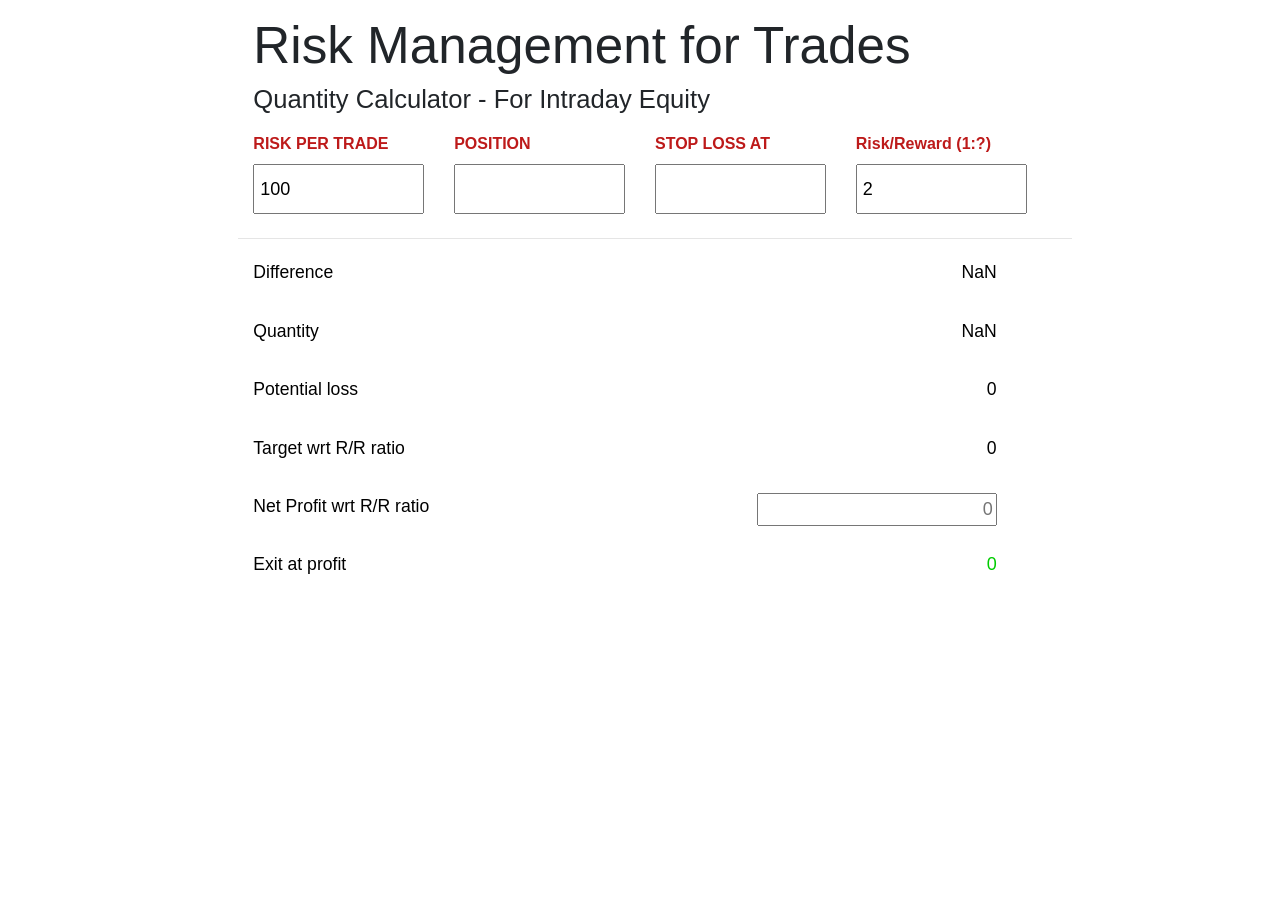
==== quantity_calculator/index.html @ 59eb2b46 "sdsad" ====
<!DOCTYPE html>
<html>

<head>
	<meta charset="utf-8" />
	<title>Brokerage calculator</title>
	<meta name="viewport" content="width=device-width, initial-scale=1">
	<link href="https://fonts.googleapis.com/css?family=Inter:400,500" rel="stylesheet">
	<link rel="stylesheet" href="https://stackpath.bootstrapcdn.com/bootstrap/4.4.1/css/bootstrap.min.css" integrity="sha384-Vkoo8x4CGsO3+Hhxv8T/Q5PaXtkKtu6ug5TOeNV6gBiFeWPGFN9MuhOf23Q9Ifjh"
	crossorigin="anonymous">

	<link rel="stylesheet" href="static/css/style.css">
</head>

<body>



	<div class="container-fluid">
		<div class="offset-lg-2  row col-lg-8 col-md-12 col-sm-12 col-xs-12">

			<h1 class="col-lg-12" style="font-size:4vw;">Risk Management for Trades </h1>        
			<h5 class="col-lg-12"style="font-size:2vw;">Quantity Calculator - For Intraday Equity</h5>
			<br><br>
		</div>

		<div class="offset-lg-2  row col-lg-8 col-md-12 col-sm-12 col-xs-12">

			<div class="col-lg-3 col-md-12 col-sm-12 col-xs-12">
				<label class="label">RISK PER TRADE</label>
				<input type="number" min="0" id="loss" oninput="runCalculation()" value="100" class="form-group">
			</div>
			<div class="col-lg-3 col-md-12 col-sm-12 col-xs-12">
				<label  class="label">POSITION</label>
				<input type="number" min="0" id="price" oninput="runCalculation()" value="" class="form-group">
			</div>

			<div class="col-lg-3 col-md-12 col-sm-12 col-xs-12">
				<label class="label">STOP LOSS AT</label>
				<input type="number" min="0" id="stoploss" oninput="runCalculation()" class="form-group">
			</div>
			<div class="col-lg-3 col-md-12 col-sm-12 col-xs-12">
				<label class="label">Risk/Reward (1:?)</label>
				<input type="number" min="0" id="reward" value="2" oninput="runCalculation()" class="form-group">
			</div>

		</div>



		<div class="offset-lg-2  row col-lg-8 col-md-12 col-sm-12 col-xs-12">

			<hr class="col-lg-12">

			<div class="row col-lg-12 col-xs-12 entry">
				<div class="col-lg-4 col-md-6 col-sm-6 col-xs-6">
					<label class="label-info">Difference</label>
				</div>
				<div class="col-lg-8 col-md-6 col-sm-6 col-xs-6 right">
					<span  class="result" id="difference">0</span>
				</div>
			</div>


			<div class="row col-lg-12 entry">
				<div class="col-lg-4 col-md-6 col-sm-6 col-xs-6">
					<label class="label-info">Quantity</label>
				</div>
				<div class="col-lg-8 col-md-6 col-sm-6 col-xs-6 right">
					<span class="result" id="quantity">0</span>
				</div>
			</div>



			<div class="row col-lg-12 entry">
				<div class="col-lg-4 col-md-6 col-sm-6 col-xs-6">
					<label class="label-info">Potential loss</label>
				</div>
				<div class="col-lg-8 col-md-6 col-sm-6 col-xs-6 right">
					<span class="result" id="potLoss">0</span>
				</div>
			</div>

			<div class="row col-lg-12 entry">
				<div class="col-lg-4 col-md-6 col-sm-6 col-xs-6">
					<label class="label-info">Target wrt R/R ratio</label>
				</div>
				<div class="col-lg-8 col-md-6 col-sm-6 col-xs-6 right">
					<span class="result" id="target">0</span>
				</div>
			</div>


			<div class="row col-lg-12 entry">
				<div class="col-lg-4 col-md-6 col-sm-6 col-xs-6">
					<label class="label-info">Net Profit wrt R/R ratio</label>
				</div>
				<div class="col-lg-8 col-md-6 col-sm-6 col-xs-6 right">
					<input class="result right" style="color: #00cc00; font-size: 18px;" placeholder="0" id="potProfit" oninput="calRiskReward()">

				</div>
			</div>

			<div class="row col-lg-12 entry">
				<div class="col-lg-4 col-md-6 col-sm-6 col-xs-6">
					<label class="label-info">Exit at profit</label>
				</div>
				<div class="col-lg-8 col-md-6 col-sm-6 col-xs-6 right">
					<span class="result" style="color: #00cc00; font-size: 18px;" id="exitProfit">0</span>
				</div>
			</div>
		</div>


	</div>


	<script type="text/javascript" src="static/js/brokerage.min.js"></script>


</body>

</html>
---- quantity_calculator/static/css/style.css ----
body {
    padding-top:  15px;
    width: 100%;
}

.right {
	margin-right: 0px;
    text-align: right;
}

hr {
    margin-top: 8px;
    margin-bottom: 8px;
}

.label
{
	display: block;
	font-size: 1em;
	font-weight: 600;
	color: #bd1a1a;
}

.label-info
{
    font-size: 1.1em;
    font-weight: 500;
    color: #000;
}

.entry
{
	margin-top: 12px;
	margin-bottom: 12px;
}

.result
{

   font-size: 1.1em;
    font-weight: 500;
    color: #000;	
}

input[type='number'].form-group
{
	width: 100%;
	height: 50px;
	padding: 5px;
	color: #000;
	font-weight: 500;
	font-size: 18px;
}


h1.col-md-12
{
font-size: 5em;
}
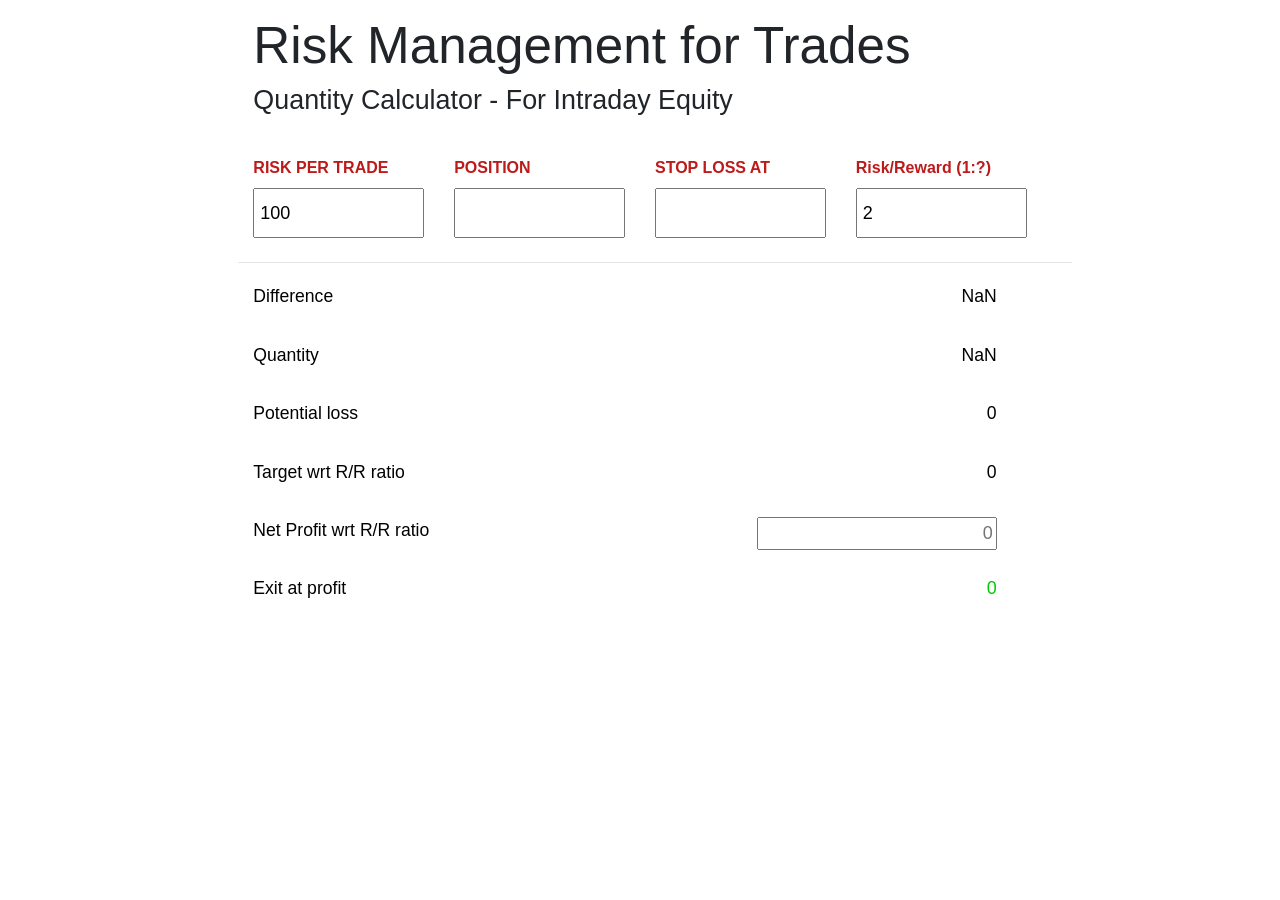
==== commit 727ea73a: "sdsad" ====
--- a/quantity_calculator/index.html
+++ b/quantity_calculator/index.html
@@ -21,26 +21,26 @@
 		<div class="offset-lg-2  row col-lg-8 col-md-12 col-sm-12 col-xs-12">
 
 			<h1 class="col-lg-12" style="font-size:4vw;">Risk Management for Trades </h1>        
-			<h5 class="col-lg-12"style="font-size:2vw;">Quantity Calculator - For Intraday Equity</h5>
-			<br><br>
+			<h5 class="col-lg-12"style="font-size:2.1vw;">Quantity Calculator - For Intraday Equity</h5>
+			<br><br><br>
 		</div>
 
 		<div class="offset-lg-2  row col-lg-8 col-md-12 col-sm-12 col-xs-12">
 
-			<div class="col-lg-3 col-md-12 col-sm-12 col-xs-12">
+			<div class="col-lg-3 col-md-6 col-sm-6 col-xs-12">
 				<label class="label">RISK PER TRADE</label>
 				<input type="number" min="0" id="loss" oninput="runCalculation()" value="100" class="form-group">
 			</div>
-			<div class="col-lg-3 col-md-12 col-sm-12 col-xs-12">
+			<div class="col-lg-3 col-md-6 col-sm-6 col-xs-12">
 				<label  class="label">POSITION</label>
 				<input type="number" min="0" id="price" oninput="runCalculation()" value="" class="form-group">
 			</div>
 
-			<div class="col-lg-3 col-md-12 col-sm-12 col-xs-12">
+			<div class="col-lg-3 col-md-6 col-sm-6 col-xs-12">
 				<label class="label">STOP LOSS AT</label>
 				<input type="number" min="0" id="stoploss" oninput="runCalculation()" class="form-group">
 			</div>
-			<div class="col-lg-3 col-md-12 col-sm-12 col-xs-12">
+			<div class="col-lg-3 col-md-6 col-sm-6 col-xs-12">
 				<label class="label">Risk/Reward (1:?)</label>
 				<input type="number" min="0" id="reward" value="2" oninput="runCalculation()" class="form-group">
 			</div>
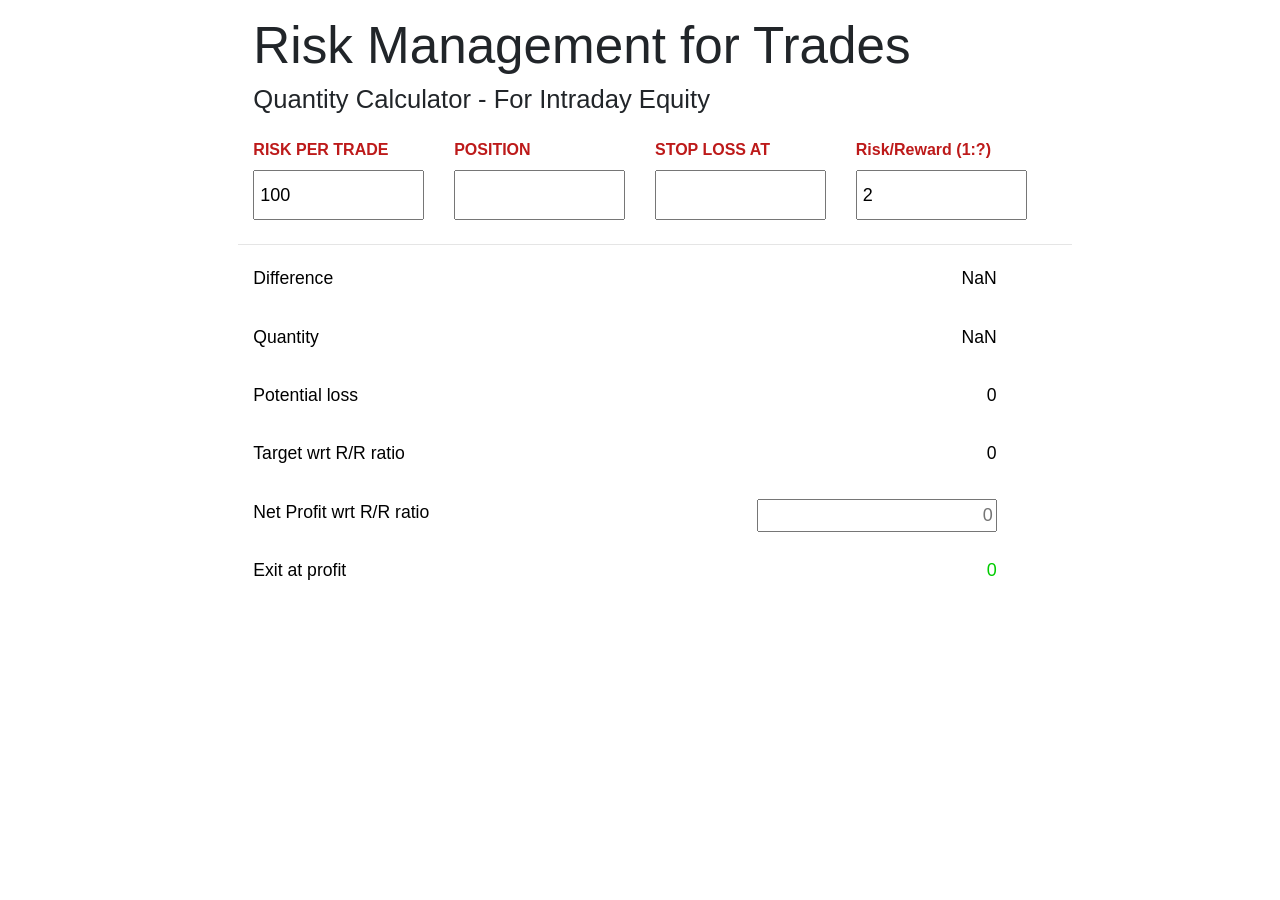
==== commit eb130315: "sdsad" ====
--- a/quantity_calculator/index.html
+++ b/quantity_calculator/index.html
@@ -21,11 +21,11 @@
 		<div class="offset-lg-2  row col-lg-8 col-md-12 col-sm-12 col-xs-12">
 
 			<h1 class="col-lg-12" style="font-size:4vw;">Risk Management for Trades </h1>        
-			<h5 class="col-lg-12"style="font-size:2.1vw;">Quantity Calculator - For Intraday Equity</h5>
-			<br><br><br>
+			<h3 class="col-lg-12"style="font-size:2vw;">Quantity Calculator - For Intraday Equity</h3>
+			
 		</div>
 
-		<div class="offset-lg-2  row col-lg-8 col-md-12 col-sm-12 col-xs-12">
+		<div style="margin-top: 15px;" class="offset-lg-2  row col-lg-8 col-md-12 col-sm-12 col-xs-12">
 
 			<div class="col-lg-3 col-md-6 col-sm-6 col-xs-12">
 				<label class="label">RISK PER TRADE</label>
@@ -53,11 +53,11 @@
 
 			<hr class="col-lg-12">
 
-			<div class="row col-lg-12 col-xs-12 entry">
-				<div class="col-lg-4 col-md-6 col-sm-6 col-xs-6">
+			<div class="row col-md-12 entry">
+				<div class="col-lg-6 col-md-6 col-sm-6 col-xs-6">
 					<label class="label-info">Difference</label>
 				</div>
-				<div class="col-lg-8 col-md-6 col-sm-6 col-xs-6 right">
+				<div class="col-lg-6 col-md-6 col-sm-6 col-xs-6 right">
 					<span  class="result" id="difference">0</span>
 				</div>
 			</div>
--- a/quantity_calculator/static/css/style.css
+++ b/quantity_calculator/static/css/style.css
@@ -15,7 +15,6 @@
 
 .label
 {
-	display: block;
 	font-size: 1em;
 	font-weight: 600;
 	color: #bd1a1a;
@@ -37,6 +36,7 @@
 .result
 {
 
+	display: inline;
    font-size: 1.1em;
     font-weight: 500;
     color: #000;	
@@ -53,7 +53,3 @@
 }
 
 
-h1.col-md-12
-{
-font-size: 5em;
-}
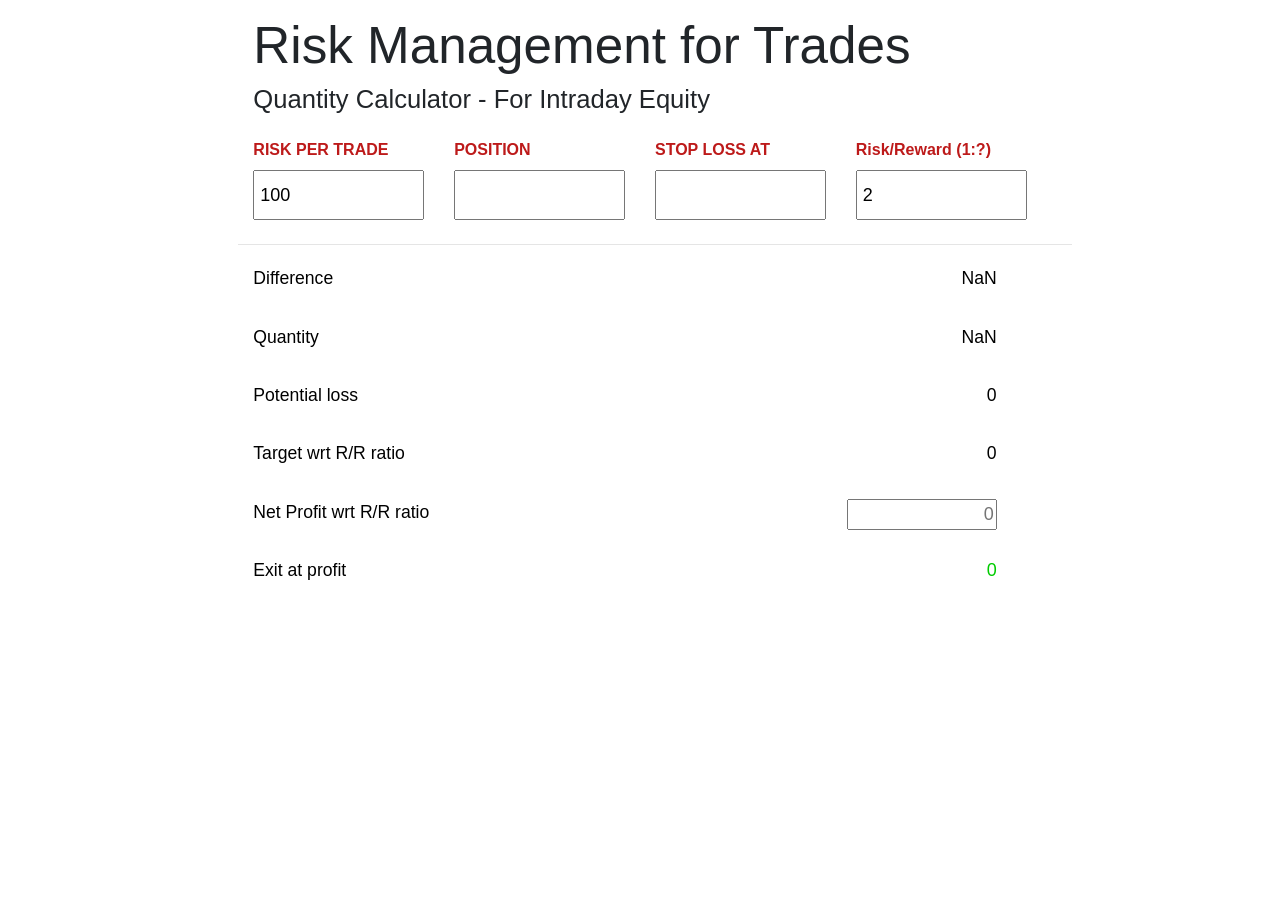
==== commit 6251a23a: "sdsad" ====
--- a/quantity_calculator/index.html
+++ b/quantity_calculator/index.html
@@ -98,7 +98,7 @@
 					<label class="label-info">Net Profit wrt R/R ratio</label>
 				</div>
 				<div class="col-lg-8 col-md-6 col-sm-6 col-xs-6 right">
-					<input class="result right" style="color: #00cc00; font-size: 18px;" placeholder="0" id="potProfit" oninput="calRiskReward()">
+					<input class="result" style="color: #00cc00; font-size: 18px;" placeholder="0" id="potProfit" oninput="calRiskReward()">
 
 				</div>
 			</div>
--- a/quantity_calculator/static/css/style.css
+++ b/quantity_calculator/static/css/style.css
@@ -53,3 +53,12 @@
 }
 
 
+input.result
+{
+
+	width:auto;
+	padding: 0px;
+	text-align: right;	
+	max-width: 150px;	
+	padding-right: 1px;
+}
